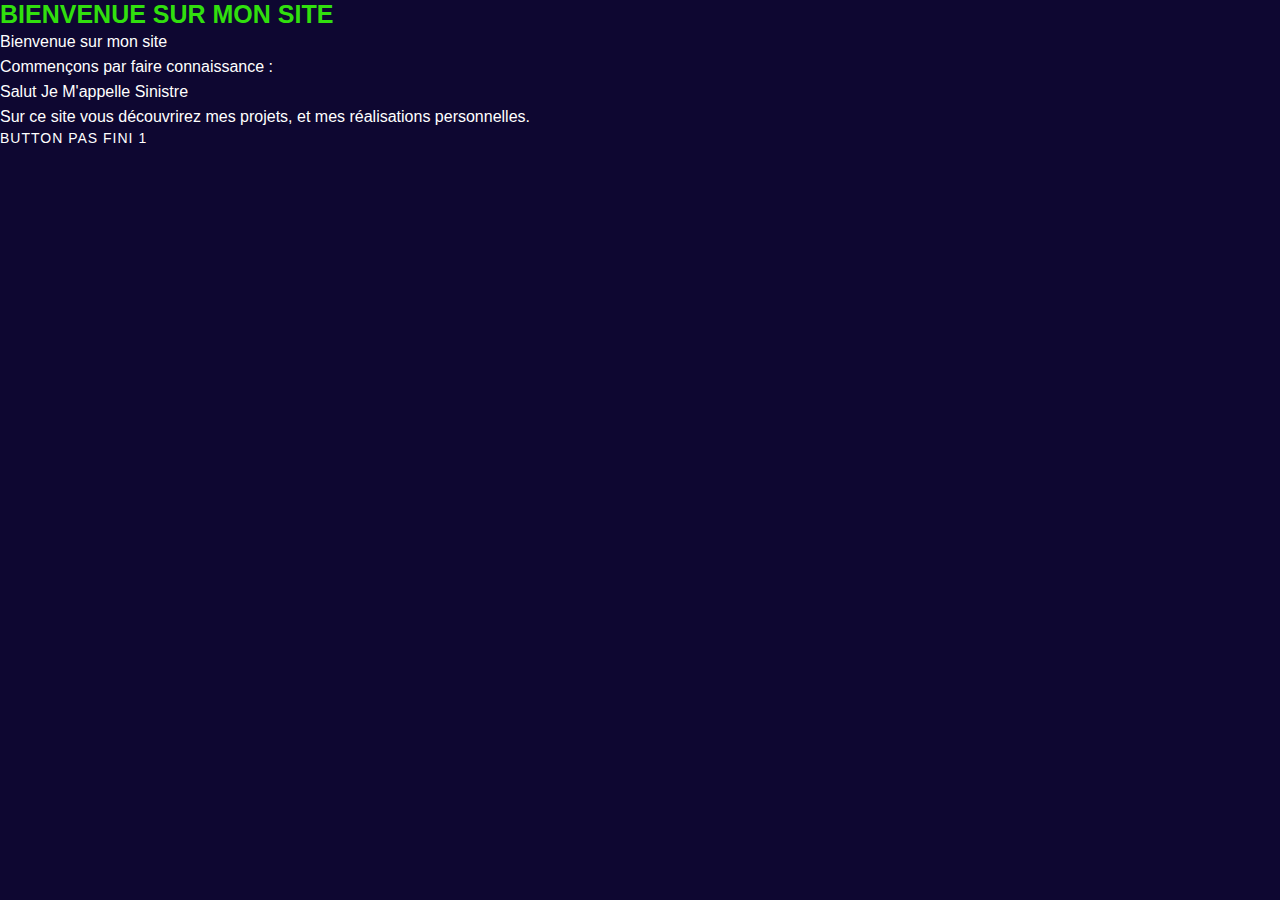
==== index.html @ 079a7ae0 "Changement Du CSS" ====
<!DOCTYPE html>

<html>

  <head>

    <meta charset="utf-8" />

    <title>Mon site</title>
	<link rel="stylesheet" href="styles/main.css" />
    <link rel="stylesheet" href="styles/responsive.css" />
  <link rel="icon" type="image/png" href="images/logo.png" />
  </head>


  <body>
<h1>Bienvenue sur mon site </h1>
    <p>

      Bienvenue sur mon site 

    </p>
     <p>
      Commençons par faire connaissance :<br>
    Salut Je M'appelle Sinistre 

    </p>
    <p>

      Sur ce site vous découvrirez mes projets, et mes réalisations personnelles.

    </p> 
<div class="button">
        <a href="https://www.paypal.com/" target="_blank"
          >Button pas fini 1</a
        >
  </body>

</html>
---- styles/main.css ----
body {
  width: 100vw;
  display: flex;
  justify-content: center;
  flex-direction: column;
  background-color: #0e0731;
  animation-name: fade;
  animation-duration: 1.5s;
  animation-fill-mode: forwards;
  overflow-x: hidden; }

* {
  margin: 0;
  padding: 0;
  font-family: "Legande", sans-serif; }


a {
  color: white;
  text-transform: uppercase;
  text-decoration: none;
  font-size: 14px;
  letter-spacing: 1px; }

h1 {
  color: rgb(49, 223, 14);
  text-transform: uppercase;
  font-size: 25px; }
h2 {
  color: rgb(236, 15, 181);
  text-transform: uppercase;
  font-size: 25px; }

p {
  font-family: "Lato", sans-serif;
  color: white;
  line-height: 25px; }

h3 {
  color: rgb(218, 162, 11);
  text-transform: uppercase;
  font-size: 25px; }

h5 {
  color: rgb(236, 12, 12);
  text-transform: uppercase;
  font-size: 50px;
  letter-spacing: 1px;
  margin-top: 80px;
  margin-bottom: 5px; }

h6 {
  color: #21e1fb;
  text-transform: uppercase;
  font-size: 25px; }

header {
  position: absolute;
  top: 0;
  width: 100vw;
  height: 20vh;
  display: flex;
  justify-content: center;
  align-items: center; }
  header img {
    width: 80px;
    height: 80px;
    margin: 0px 80px 0px 80px; }
  header a.active {
    color: #1215d8; }
  header a:hover {
    color: #e9b611;
    transition-duration: 0.5s; }
  header .link-left-container {
    width: 40%;
    display: flex;
    justify-content: flex-end; }
    header .link-left-container a {
      margin-left: 80px; }
  header .link-right-container {
    width: 40%; }
    header .link-right-container a {
      margin-right: 80px; }

main {
  width: 100vw;
  height: 100vh;
  background-image: url(../images/background.png);
  background-size: cover;
  display: flex;
  justify-content: center;
  align-items: center;
  flex-direction: column;
  text-align: center; }
  main h1 {
    text-transform: uppercase;
    font-size: 60px;
    letter-spacing: 5px;
    line-height: 50px; }
  main h2 {
    color: #e61b4e;
    text-transform: uppercase;
    font-size: 70px;
    letter-spacing: 5px;
    margin-bottom: 10px; }
  main .button {
    margin-top: 30px;
    cursor: pointer;
    display: flex;
    justify-content: center;
    align-items: center;
    width: 220px;
    height: 50px;
    border-radius: 40px;
    background: linear-gradient(#030003, #000000);
    transition: background 0.5s; }
    main .button a {
      width: 100%;
      height: 100%;
      display: flex;
      justify-content: center;
      align-items: center; }
  main .button:hover {
    background: linear-gradient(#f51212, #d60e0e); }
  main .catalogue-top {
    margin-top: 60px;
    width: 100vw;
    display: flex;
    justify-content: center; }
    main .catalogue-top-item {
      width: 20vw;
      display: flex;
      flex-direction: column;
      justify-content: flex-start;
      align-items: center;
      margin: 0px 20px 0px 20px; }
      main .catalogue-top-item img {
        width: 80px;
        height: 80px;
        margin-bottom: 20px; }
      main .catalogue-top-item p {
        margin-top: 15px;
        width: 90%;
        font-weight: 200;
        font-size: 13px;
        line-height: 20px; }

.catalogue-container {
  width: 100%;
  background: linear-gradient(#0e0731, #331753);
  display: flex;
  align-items: center;
  flex-direction: column; }
  .catalogue-container .car-container {
    width: 100vw;
    display: flex;
    justify-content: center;
    padding: 20px 0px 20px 0px; }
    .catalogue-container .car-container img {
      width: 30vw;
      height: auto; }
  .catalogue-container .button {
    margin-top: 10px;
    cursor: pointer;
    display: flex;
    justify-content: center;
    align-items: center;
    width: 160px;
    height: 50px;
    border-radius: 40px;
    background: linear-gradient(#000000, #000000);
    transition: background 0.5s; }
    .catalogue-container .button a {
      width: 100%;
      height: 100%;
      display: flex;
      justify-content: center;
      align-items: center; }
  .catalogue-container .button:hover {
    background: linear-gradient(#f13030, #f11b1b); }

@keyframes fade {
  0% {
    opacity: 0; }
  100% {
    opacity: 1; } }
.line-separator {
  width: 50vw;
  margin: 80px 0px 0px 0px;
  border-top: solid 0.5px rgba(255, 255, 255, 0.2); }

footer {
  width: 100vw;
  height: 8vh;
  display: flex;
  justify-content: center;
  align-items: center; }
  footer p {
    font-size: 12px;
    color: rgba(255, 255, 255, 0.3); }
  footer a {
    font-size: 12px;
    color: rgba(255, 255, 255, 0.3);
    text-transform: initial;
    letter-spacing: 0px; }
  footer a:hover {
    transition-duration: 0.5s;
    color: #db21fb; }

footer.absolute {
  position: absolute;
  bottom: 0; }

p.responsive {
  visibility: hidden; }

.models {
  display: grid;
  grid-template-columns: repeat(auto-fill, 16%); }

.model {
  left: 1.5vw;
  padding: 5px;
  margin: 5px;
  border: thick double rgba(255, 255, 255, 0.1);
  position: relative;
  color: #fff;
  display: flex;
  justify-content: center;
  align-items: center; }

.model span {
  text-align: center;
  bottom: 5px;
  left: 5px;
  right: 5px;
  word-wrap: break-word; }

.model img {
  max-height: 150px; }

h6.pleds-title {
  margin-top: 10px; }

.pleds-buy {
  width: 150px !important; }

.pleds-text {
  margin-top: 20px; }

.galerie-container {
  position: relative;
  width: 100vw;
  background: linear-gradient(#0e0731, #331753);
  display: flex;
  align-items: center;
  flex-direction: column; }
  .galerie-container h1 {
    font-size: 40px;
    margin-bottom: 10px; }
  .galerie-container img {
    width: 60%;
    margin-top: 50px; }

.blank-space {
  width: 100%;
  height: 60px; }
---- styles/responsive.css ----
@media screen and (max-width: 1300px) {
  header a {
    font-size: 12px; }
  header .link-left-container a {
    margin-left: 40px; }
  header .link-right-container a {
    margin-right: 40px; }
  header img {
    width: 80px;
    height: 80px;
    margin: 0px 40px 0px 40px; }

  main .catalogue-top-item {
    width: 28vw; } }
@media screen and (max-width: 950px) {
  header a {
    font-size: 12px; }
  header .link-left-container {
    display: none; }
  header .link-right-container {
    display: none; }

  main .button {
    display: none; }
  main p.responsive {
    visibility: visible; } }
@media screen and (max-width: 600px) {
  main h1 {
    font-size: 40px; }
  main h2 {
    font-size: 50px; } }
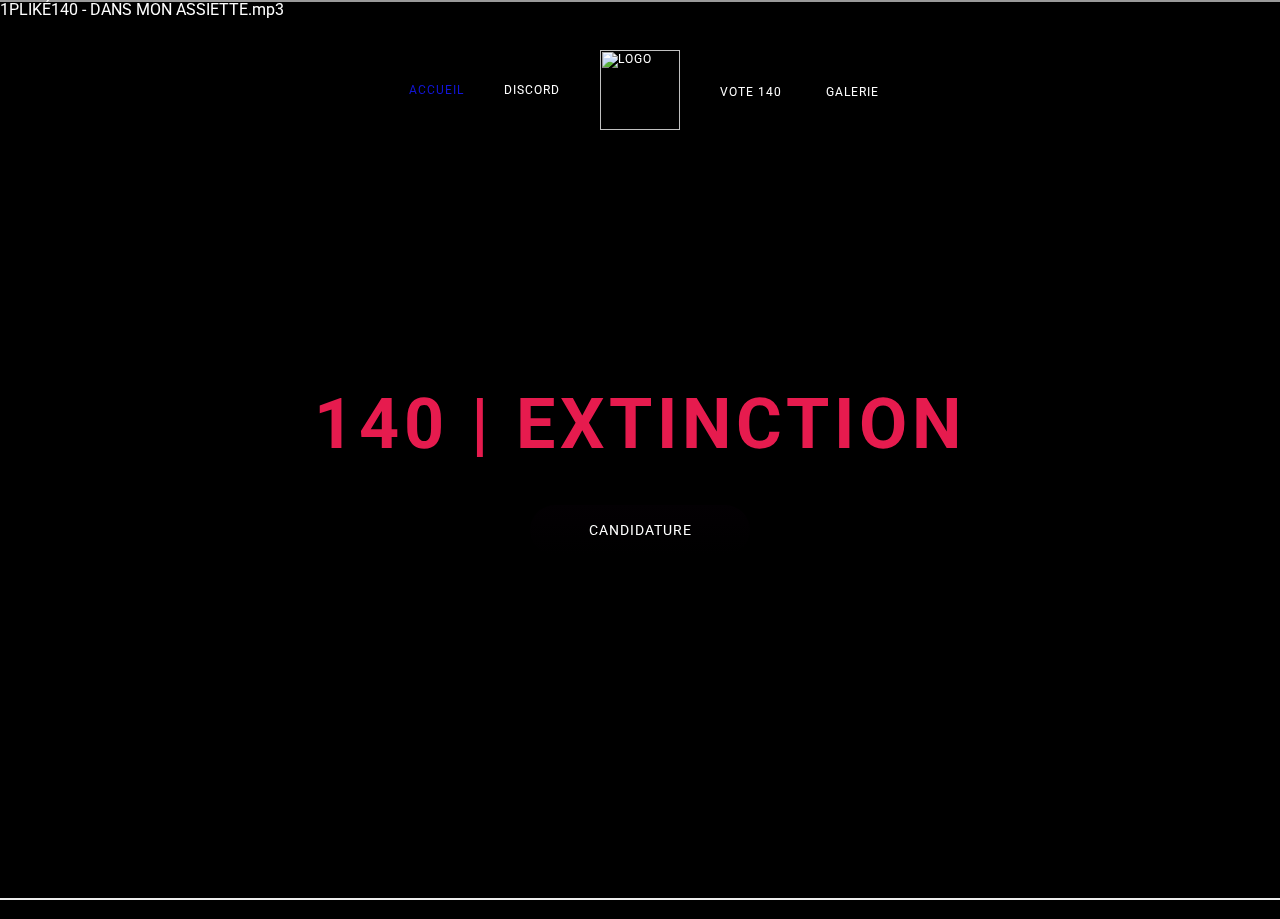
==== commit f6e39f53: "music" ====
--- a/index.html
+++ b/index.html
@@ -1,38 +1,66 @@
-<!DOCTYPE html>
+1PLIKÉ140 - DANS MON ASSIETTE.mp3<!DOCTYPE html>
 
 <html>
 
   <head>
-
     <meta charset="utf-8" />
 
-    <title>Mon site</title>
+    <title>140 | Extinction</title>
 	<link rel="stylesheet" href="styles/main.css" />
     <link rel="stylesheet" href="styles/responsive.css" />
   <link rel="icon" type="image/png" href="images/logo.png" />
-  </head>
+	<body class="sky">
+  <div class="video-background">
+        <iframe class="videoContainer__video" height="100%" width="130%" src="https://www.youtube.com/embed/aEKx_Gxcu7Y?controls=0&amp;showinfo=0&amp;rel=0&amp;autoplay=1&amp;loop=1&amp;mute=1" frameborder="15"></iframe>
+   </div>
+	 <head>
+		<body>
+<audio autoplay="autoplay" >
+	<source src="music/imp.mp3">
+	</head>
+		</body>
 
 
+
+</audio>
+
+   <link
+      href="https://fonts.googleapis.com/css2?family=Roboto:wght@700&amp;display=swap"
+      rel="stylesheet"
+    />
+    <link
+      href="https://fonts.googleapis.com/css2?family=Lato&amp;display=swap"
+      rel="stylesheet"
+
+  </head>
+<header>
+      <div class="link-left-container">
+        <a class="active" href="index-2.html">Accueil</a>
+				<a href="https://discord.gg/7ARPRHpmG9" target="_blank">Discord</a>
+      </div>
+      <a href="index-2.html"><img src="images/logo.png" alt="logo" /></a>
+      <div class="link-right-container">
+        <a
+          href="https://top-serveurs.net/discord/vote/140-extinction"
+          target="_blank"
+          >Vote 140</a
+        >
+        <a href="galerie.html">galerie</a>
+      </div>
+    </header>
+    <main>
+      <h2 data-aos="zoom-in" data-aos-duration="1000">140 | Extinction</h2>
+      <p>
+ 
+      </p>
+
   <body>
-<h1>Bienvenue sur mon site </h1>
-    <p>
+	   
 
-      Bienvenue sur mon site 
+  
 
-    </p>
-     <p>
-      Commençons par faire connaissance :<br>
-    Salut Je M'appelle Sinistre 
-
-    </p>
-    <p>
-
-      Sur ce site vous découvrirez mes projets, et mes réalisations personnelles.
-
-    </p> 
 <div class="button">
-        <a href="https://www.paypal.com/" target="_blank"
-          >Button pas fini 1</a
+        <a href="https://www.paypal.com/" target="_blank" >Candidature</a
         >
   </body>
 
--- a/styles/main.css
+++ b/styles/main.css
@@ -3,7 +3,7 @@
   display: flex;
   justify-content: center;
   flex-direction: column;
-  background-color: #0e0731;
+  background-color:black;
   animation-name: fade;
   animation-duration: 1.5s;
   animation-fill-mode: forwards;
@@ -12,7 +12,7 @@
 * {
   margin: 0;
   padding: 0;
-  font-family: "Legande", sans-serif; }
+  font-family: "Roboto", sans-serif; }
 
 
 a {
@@ -85,7 +85,6 @@
 main {
   width: 100vw;
   height: 100vh;
-  background-image: url(../images/background.png);
   background-size: cover;
   display: flex;
   justify-content: center;
@@ -267,3 +266,26 @@
   height: 60px; }
 
 
+.video-background {
+  position: absolute;
+  width: 100%;
+  height: 100%;
+  top: 0;
+  left: 0;
+  bottom: 0;
+  right: 0;
+  display: flex;
+  flex-direction: column;
+  justify-content: center;
+  align-items: center;
+  z-index: -99;
+}
+
+
+
+
+ .sky {
+   height: 100%;
+   color: #FFF;
+   display: block;
+ }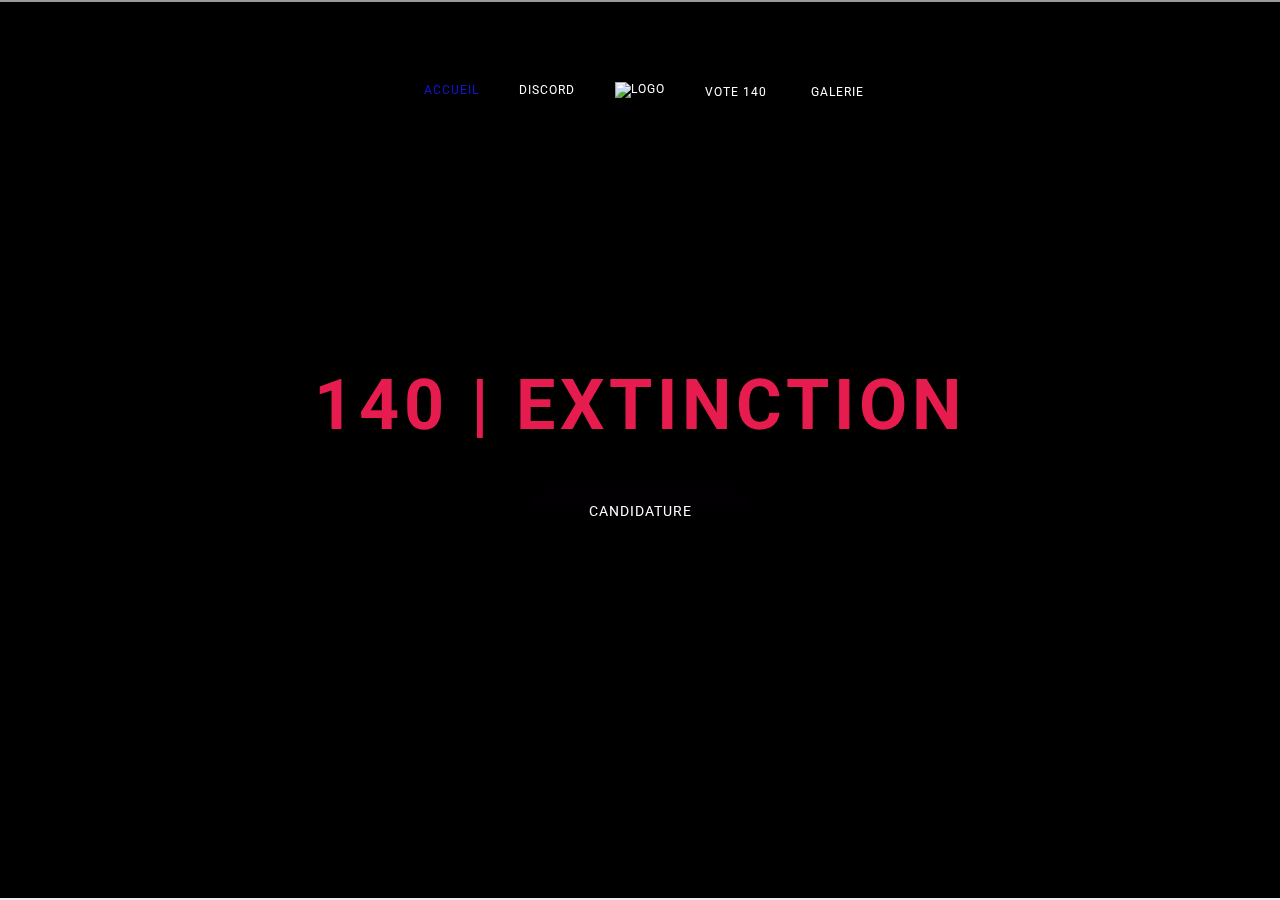
==== commit efa68ac5: "slt" ====
--- a/index.html
+++ b/index.html
@@ -1,4 +1,4 @@
-1PLIKÉ140 - DANS MON ASSIETTE.mp3<!DOCTYPE html>
+<!DOCTYPE html>
 
 <html>
 
@@ -15,8 +15,8 @@
    </div>
 	 <head>
 		<body>
-<audio autoplay="autoplay" >
-	<source src="music/imp.mp3">
+<audio autoplay="controls" loop="loop" autoplay="autoplay">
+	<source src="music/imp.ogg">
 	</head>
 		</body>
 
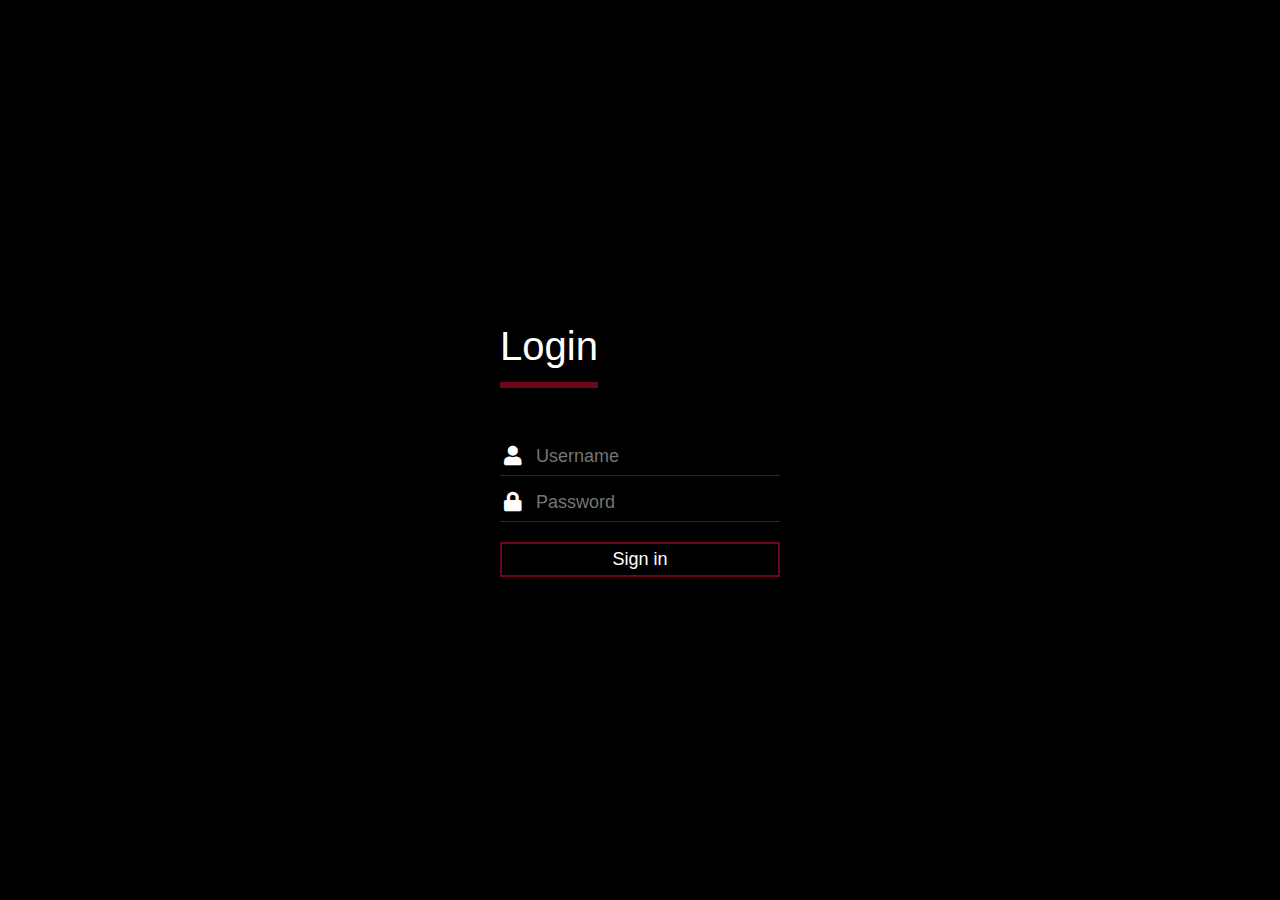
==== commit ddfab01d: "Css + background" ====
--- a/index.html
+++ b/index.html
@@ -1,67 +1,29 @@
 <!DOCTYPE html>
-
 <html>
-
   <head>
-    <meta charset="utf-8" />
-
-    <title>140 | Extinction</title>
-	<link rel="stylesheet" href="styles/main.css" />
+    <meta charset="utf-8">
+ 
+    <title>Crimson | Extinction</title>
+    <link rel="stylesheet" href="style.css">
+			<link rel="stylesheet" href="styles/main.css" />
     <link rel="stylesheet" href="styles/responsive.css" />
   <link rel="icon" type="image/png" href="images/logo.png" />
-	<body class="sky">
-  <div class="video-background">
-        <iframe class="videoContainer__video" height="100%" width="130%" src="https://www.youtube.com/embed/aEKx_Gxcu7Y?controls=0&amp;showinfo=0&amp;rel=0&amp;autoplay=1&amp;loop=1&amp;mute=1" frameborder="15"></iframe>
-   </div>
-	 <head>
-		<body>
-<audio autoplay="controls" loop="loop" autoplay="autoplay">
-	<source src="music/imp.ogg">
-	</head>
-		</body>
+  </head>
+  <body>
+<div class="login-box">
+  <h18>Login</h18>
+  <div class="textbox">
+    <i class="fas fa-user"></i>
+    <input type="text" placeholder="Username">
+  </div>
 
+  <div class="textbox">
+    <i class="fas fa-lock"></i>
+    <input type="password" placeholder="Password">
+  </div>
 
+  <input href="inde.html" type="button" class="btn" value="Sign in">
+</div>
 
-</audio>
-
-   <link
-      href="https://fonts.googleapis.com/css2?family=Roboto:wght@700&amp;display=swap"
-      rel="stylesheet"
-    />
-    <link
-      href="https://fonts.googleapis.com/css2?family=Lato&amp;display=swap"
-      rel="stylesheet"
-
-  </head>
-<header>
-      <div class="link-left-container">
-        <a class="active" href="index-2.html">Accueil</a>
-				<a href="https://discord.gg/7ARPRHpmG9" target="_blank">Discord</a>
-      </div>
-      <a href="index-2.html"><img src="images/logo.png" alt="logo" /></a>
-      <div class="link-right-container">
-        <a
-          href="https://top-serveurs.net/discord/vote/140-extinction"
-          target="_blank"
-          >Vote 140</a
-        >
-        <a href="galerie.html">galerie</a>
-      </div>
-    </header>
-    <main>
-      <h2 data-aos="zoom-in" data-aos-duration="1000">140 | Extinction</h2>
-      <p>
- 
-      </p>
-
-  <body>
-	   
-
-  
-
-<div class="button">
-        <a href="https://www.paypal.com/" target="_blank" >Candidature</a
-        >
   </body>
-
-</html>+</html>
--- a/style.css
+++ b/style.css
@@ -0,0 +1,56 @@
+@import "https://use.fontawesome.com/releases/v5.5.0/css/all.css";
+body{
+  margin: 0;
+  padding: 0;
+  font-family: sans-serif;
+	background-color: black ;
+}
+.login-box{
+  width: 280px;
+  position: absolute;
+  top: 50%;
+  left: 50%;
+  transform: translate(-50%,-50%);
+  color: white;
+}
+.login-box h18{
+  float: left;
+  font-size: 40px;
+  border-bottom: 6px solid #6d071a;
+  margin-bottom: 50px;
+  padding: 13px 0;
+}
+.textbox{
+  width: 100%;
+  overflow: hidden;
+  font-size: 20px;
+  padding: 8px 0;
+  margin: 8px 0;
+  border-bottom: 1px solid #6d071a;
+}
+.textbox i{
+  width: 26px;
+  float: left;
+  text-align: center;
+}
+.textbox input{
+  border: none;
+  outline: none;
+  background: none;
+  color: white;
+  font-size: 18px;
+  width: 80%;
+  float: left;
+  margin: 0 10px;
+}
+.btn{
+  width: 100%;
+  background: none;
+  border: 2px solid #6d071a;
+  color: white;
+  padding: 5px;
+  font-size: 18px;
+  cursor: pointer;
+  margin: 12px 0;
+}
+
--- a/styles/main.css
+++ b/styles/main.css
@@ -187,6 +187,10 @@
   width: 50vw;
   margin: 80px 0px 0px 0px;
   border-top: solid 0.5px rgba(255, 255, 255, 0.2); }
+	
+figure {
+    margin: 0;
+}
 
 footer {
   width: 100vw;
